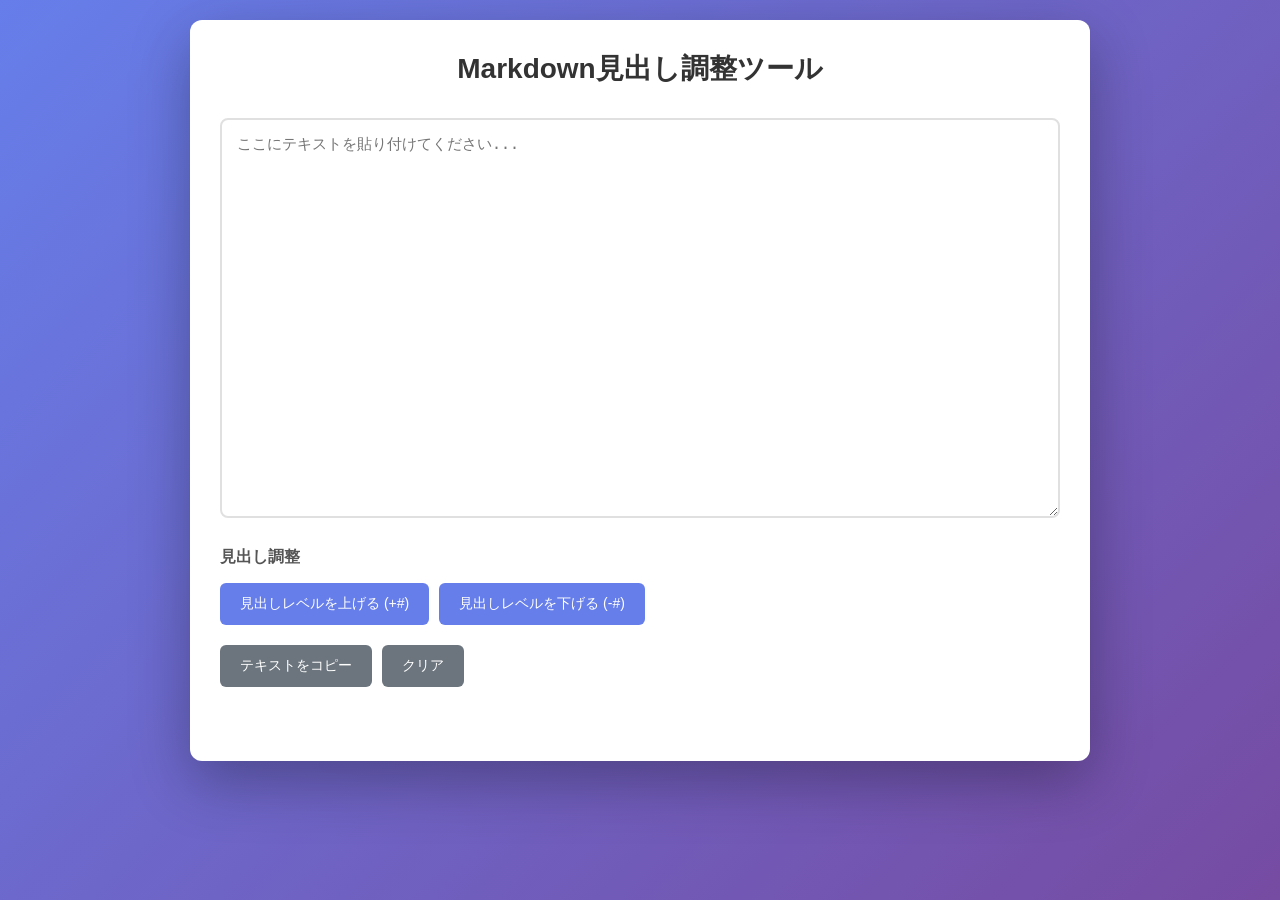
==== public/app.html @ 0cb26e79 "restructure for Cloudflare Workers deployment" ====
<!DOCTYPE html>
<html lang="ja">
<head>
    <meta charset="UTF-8">
    <meta name="viewport" content="width=device-width, initial-scale=1.0">
    <title>Markdown見出し調整ツール</title>
    <link rel="stylesheet" href="style.css">
</head>
<body>
    <div class="container">
        <h1>Markdown見出し調整ツール</h1>

        <div class="editor-section">
            <textarea id="textInput" placeholder="ここにテキストを貼り付けてください..."></textarea>
        </div>

        <div class="controls">
            <div class="control-group">
                <h3>見出し調整</h3>
                <button id="increaseHeading" class="btn">見出しレベルを上げる (+#)</button>
                <button id="decreaseHeading" class="btn">見出しレベルを下げる (-#)</button>
            </div>

            <div class="control-group">
                <button id="copyText" class="btn btn-secondary">テキストをコピー</button>
                <button id="clearText" class="btn btn-secondary">クリア</button>
            </div>
        </div>

        <div id="notification" class="notification"></div>
    </div>

    <script src="script.js"></script>
</body>
</html>
---- public/style.css ----
* {
    margin: 0;
    padding: 0;
    box-sizing: border-box;
}

body {
    font-family: -apple-system, BlinkMacSystemFont, 'Segoe UI', 'Hiragino Sans', 'Hiragino Kaku Gothic ProN', Meiryo, sans-serif;
    background: linear-gradient(135deg, #667eea 0%, #764ba2 100%);
    min-height: 100vh;
    padding: 20px;
}

.container {
    max-width: 900px;
    margin: 0 auto;
    background: white;
    border-radius: 12px;
    padding: 30px;
    box-shadow: 0 20px 60px rgba(0, 0, 0, 0.3);
}

h1 {
    color: #333;
    margin-bottom: 30px;
    text-align: center;
    font-size: 28px;
}

.editor-section {
    margin-bottom: 25px;
}

#textInput {
    width: 100%;
    min-height: 400px;
    padding: 15px;
    border: 2px solid #e0e0e0;
    border-radius: 8px;
    font-size: 15px;
    font-family: 'Consolas', 'Monaco', monospace;
    resize: vertical;
    transition: border-color 0.3s;
}

#textInput:focus {
    outline: none;
    border-color: #667eea;
}

.controls {
    display: flex;
    flex-direction: column;
    gap: 20px;
}

.control-group {
    display: flex;
    flex-wrap: wrap;
    gap: 10px;
    align-items: center;
}

.control-group h3 {
    width: 100%;
    font-size: 16px;
    color: #555;
    margin-bottom: 5px;
}

.btn {
    padding: 12px 20px;
    border: none;
    border-radius: 6px;
    font-size: 14px;
    font-weight: 500;
    cursor: pointer;
    transition: all 0.3s;
    background: #667eea;
    color: white;
}

.btn:hover {
    transform: translateY(-2px);
    box-shadow: 0 4px 12px rgba(102, 126, 234, 0.4);
}

.btn:active {
    transform: translateY(0);
}

.btn-secondary {
    background: #6c757d;
}

.btn-secondary:hover {
    box-shadow: 0 4px 12px rgba(108, 117, 125, 0.4);
}

.notification {
    margin-top: 20px;
    padding: 12px;
    border-radius: 6px;
    text-align: center;
    font-weight: 500;
    opacity: 0;
    transition: opacity 0.3s;
}

.notification.show {
    opacity: 1;
}

.notification.success {
    background: #d4edda;
    color: #155724;
    border: 1px solid #c3e6cb;
}

.notification.error {
    background: #f8d7da;
    color: #721c24;
    border: 1px solid #f5c6cb;
}

@media (max-width: 600px) {
    body {
        padding: 10px;
    }

    .container {
        padding: 20px;
    }

    h1 {
        font-size: 22px;
    }

    #textInput {
        min-height: 300px;
        font-size: 14px;
    }

    .btn {
        padding: 10px 16px;
        font-size: 13px;
    }
}
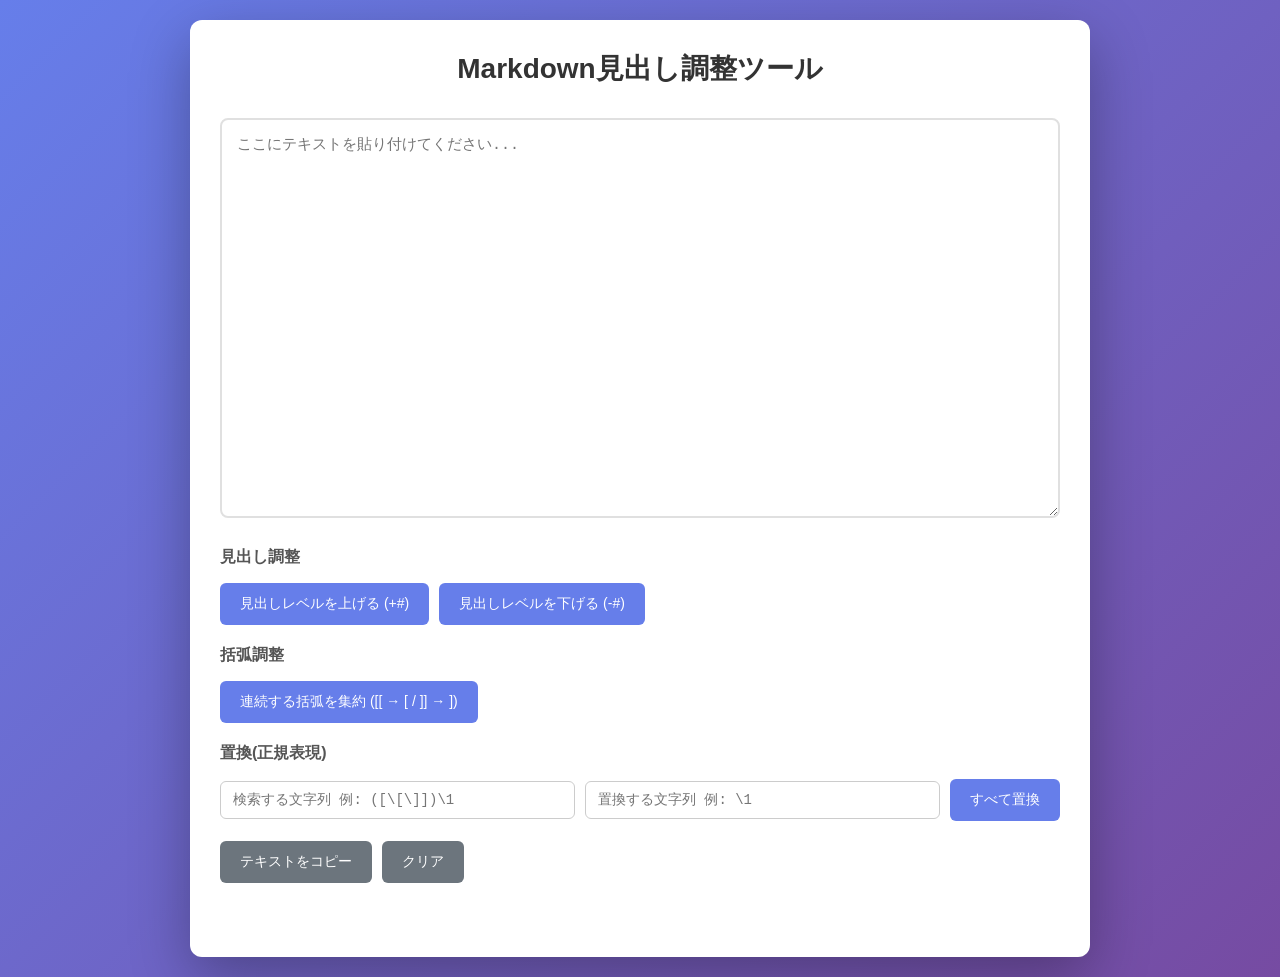
==== commit a03826ba: "feat: 正規表現置換と連続括弧の集約ボタンを追加 Co-Authored-By: Claude Sonnet 5 <noreply@anthropic.com>" ====
--- a/public/app.html
+++ b/public/app.html
@@ -22,6 +22,18 @@
             </div>
 
             <div class="control-group">
+                <h3>括弧調整</h3>
+                <button id="collapseBrackets" class="btn">連続する括弧を集約 ([[ → [ / ]] → ])</button>
+            </div>
+
+            <div class="control-group">
+                <h3>置換(正規表現)</h3>
+                <input type="text" id="searchPattern" class="field" placeholder="検索する文字列 例: ([\[\]])\1" spellcheck="false">
+                <input type="text" id="replaceWith" class="field" placeholder="置換する文字列 例: \1" spellcheck="false">
+                <button id="replaceAll" class="btn">すべて置換</button>
+            </div>
+
+            <div class="control-group">
                 <button id="copyText" class="btn btn-secondary">テキストをコピー</button>
                 <button id="clearText" class="btn btn-secondary">クリア</button>
             </div>
@@ -31,5 +43,6 @@
     </div>
 
     <script src="script.js"></script>
+<!-- Cloudflare Web Analytics --><script defer src='https://static.cloudflareinsights.com/beacon.min.js' data-cf-beacon='{"token": "4fee36648cce4afda445981a4fd6c8bb"}'></script><!-- End Cloudflare Web Analytics -->
 </body>
 </html>
--- a/public/style.css
+++ b/public/style.css
@@ -66,6 +66,15 @@
     font-size: 16px;
     color: #555;
     margin-bottom: 5px;
+}
+
+.field {
+    flex: 1 1 200px;
+    padding: 10px 12px;
+    border: 1px solid #ccc;
+    border-radius: 6px;
+    font-family: monospace;
+    font-size: 14px;
 }
 
 .btn {
